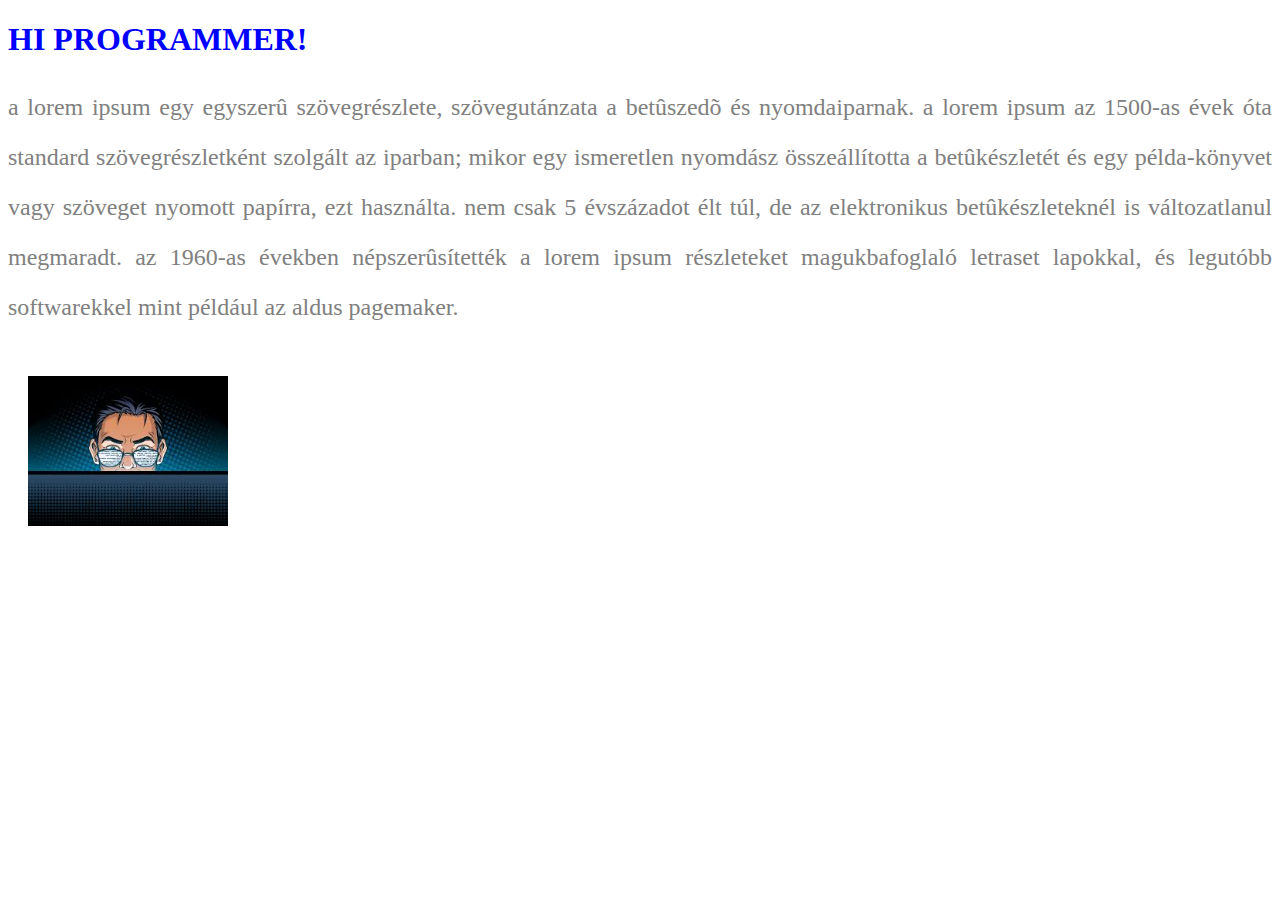
==== css/index.html @ 242a2500 "Upload 2020.06.21. 13:02." ====
<!DOCTYPE html>
<html lang="en">
<head>
    <meta charset="UTF-8">
    <meta name="viewport" content="width=device-width, initial-scale=1.0">
    <title>Document</title>
<link rel="stylesheet" href="css/style.css">
</head>
<body>
    <h1>Hi programmer!</h1>
    <p>A Lorem Ipsum egy egyszerû szövegrészlete, szövegutánzata a betûszedõ és nyomdaiparnak. A Lorem Ipsum az 1500-as évek óta standard szövegrészletként szolgált az iparban; mikor egy ismeretlen nyomdász összeállította a betûkészletét és egy példa-könyvet vagy szöveget nyomott papírra, ezt használta. Nem csak 5 évszázadot élt túl, de az elektronikus betûkészleteknél is változatlanul megmaradt. Az 1960-as években népszerûsítették a Lorem Ipsum részleteket magukbafoglaló Letraset lapokkal, és legutóbb softwarekkel mint például az Aldus Pagemaker.</p>
    <img src="img/programmer.jpg" alt="Programmer">
</body>
</html>
---- css/css/style.css ----
@font-face { font-family: "Oswald"; 
    src: url("font/Oswald/Oswald-Regular.ttf");
font-weight: 500; }

@font-face { font-family: "Oswald-light"; 
    src: url("font/Oswald/Oswald-ExtraLight.ttf");
font-weight: 200; }
@import url('https://fonts.googleapis.com/css2?family=Roboto&family=Ubuntu:ital@1&display=swap');

html {text-transform: uppercase;}
h1 {color:blue; font-family: 'Roboto', sams-serif; text-align: justify;}
p {color : grey; font-size: 24px; font-family: 'Roboto'; 
    text-align: justify; text-transform: lowercase; line-height: 50px;
font-weight: lighter;}
img {width:200px; margin:20px;}
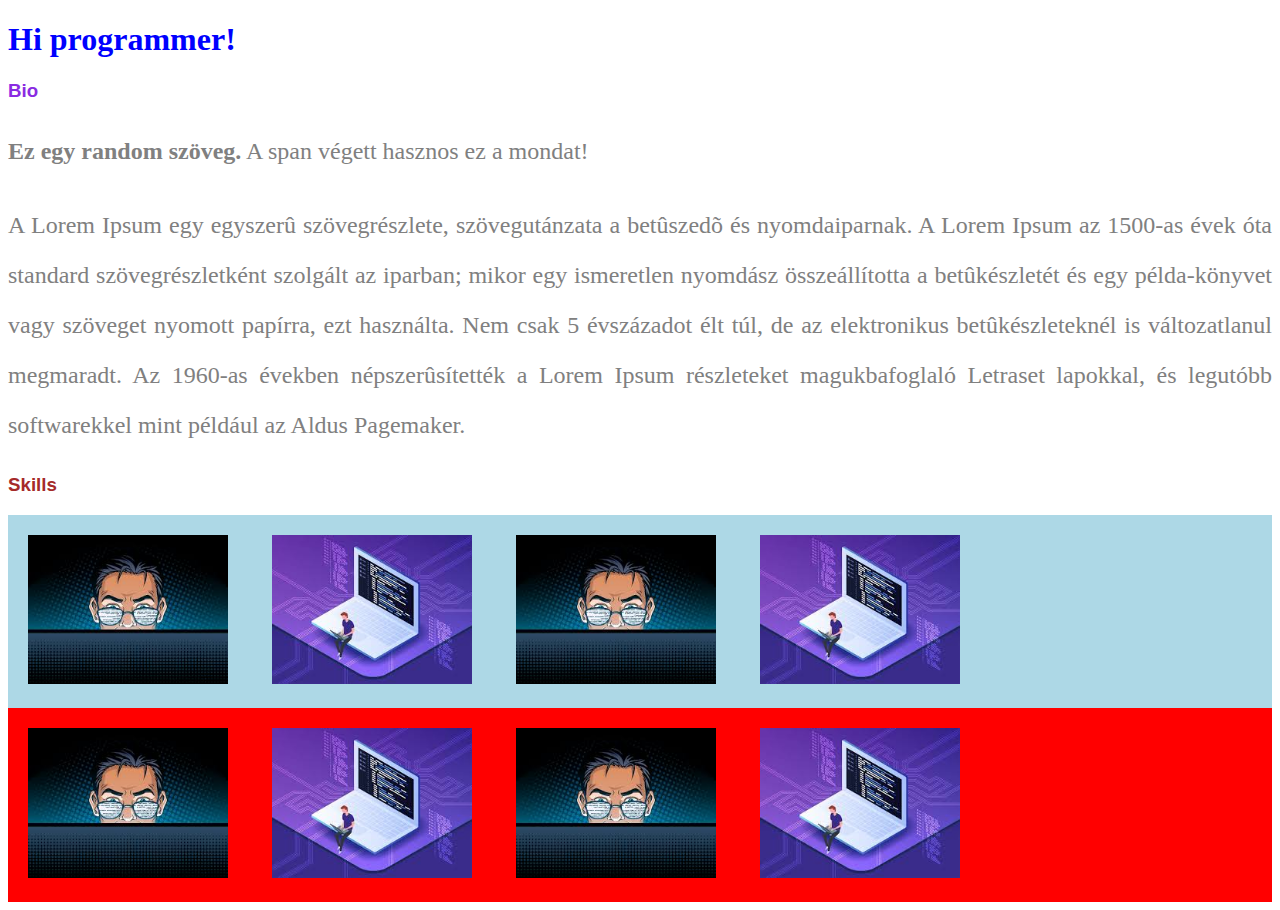
==== commit fba2806d: "uploaded 2020.06.23." ====
--- a/css/index.html
+++ b/css/index.html
@@ -8,7 +8,25 @@
 </head>
 <body>
     <h1>Hi programmer!</h1>
-    <p>A Lorem Ipsum egy egyszerû szövegrészlete, szövegutánzata a betûszedõ és nyomdaiparnak. A Lorem Ipsum az 1500-as évek óta standard szövegrészletként szolgált az iparban; mikor egy ismeretlen nyomdász összeállította a betûkészletét és egy példa-könyvet vagy szöveget nyomott papírra, ezt használta. Nem csak 5 évszázadot élt túl, de az elektronikus betûkészleteknél is változatlanul megmaradt. Az 1960-as években népszerûsítették a Lorem Ipsum részleteket magukbafoglaló Letraset lapokkal, és legutóbb softwarekkel mint például az Aldus Pagemaker.</p>
+    <h3 id="bio">Bio</h3>
+    <p class="tartalom"> <span class="span1">Ez egy random szöveg.</span> A span végett hasznos ez a mondat!</p>
+    <p class="tartalom">A Lorem Ipsum egy egyszerû szövegrészlete, szövegutánzata a betûszedõ és nyomdaiparnak. A Lorem Ipsum az 1500-as évek óta standard szövegrészletként szolgált az iparban; mikor egy ismeretlen nyomdász összeállította a betûkészletét és egy példa-könyvet vagy szöveget nyomott papírra, ezt használta. Nem csak 5 évszázadot élt túl, de az elektronikus betûkészleteknél is változatlanul megmaradt. Az 1960-as években népszerûsítették a Lorem Ipsum részleteket magukbafoglaló Letraset lapokkal, és legutóbb softwarekkel mint például az Aldus Pagemaker.</p>
+    <h3 id="skills">Skills</h3>
+    <div class="kepdiv">
     <img src="img/programmer.jpg" alt="Programmer">
+    <img src="img/programmer2.jpg" alt="Programmer2">
+    <img src="img/programmer.jpg" alt="Programmer">
+    <img src="img/programmer2.jpg" alt="Programmer2">
+    
+</div>
+
+<div class="light">
+    <img src="img/programmer.jpg" alt="Programmer">
+    <img src="img/programmer2.jpg" alt="Programmer2">
+    <img src="img/programmer.jpg" alt="Programmer">
+    <img src="img/programmer2.jpg" alt="Programmer2">
+    
+</div>
+
 </body>
 </html>--- a/css/css/style.css
+++ b/css/css/style.css
@@ -7,9 +7,16 @@
 font-weight: 200; }
 @import url('https://fonts.googleapis.com/css2?family=Roboto&family=Ubuntu:ital@1&display=swap');
 
-html {text-transform: uppercase;}
 h1 {color:blue; font-family: 'Roboto', sams-serif; text-align: justify;}
-p {color : grey; font-size: 24px; font-family: 'Roboto'; 
-    text-align: justify; text-transform: lowercase; line-height: 50px;
+h3 {font-family:"Roboto", sans-serif;}
+
+#bio {color: blueviolet;}
+#skills {color: brown;}
+
+.tartalom {color : grey; font-size: 24px; font-family: 'Roboto'; 
+    text-align: justify; line-height: 50px;
 font-weight: lighter;}
+.span1 { font-weight: bold;}
+.kepdiv {background-color: lightblue;}
+.light{background-color:red}
 img {width:200px; margin:20px;}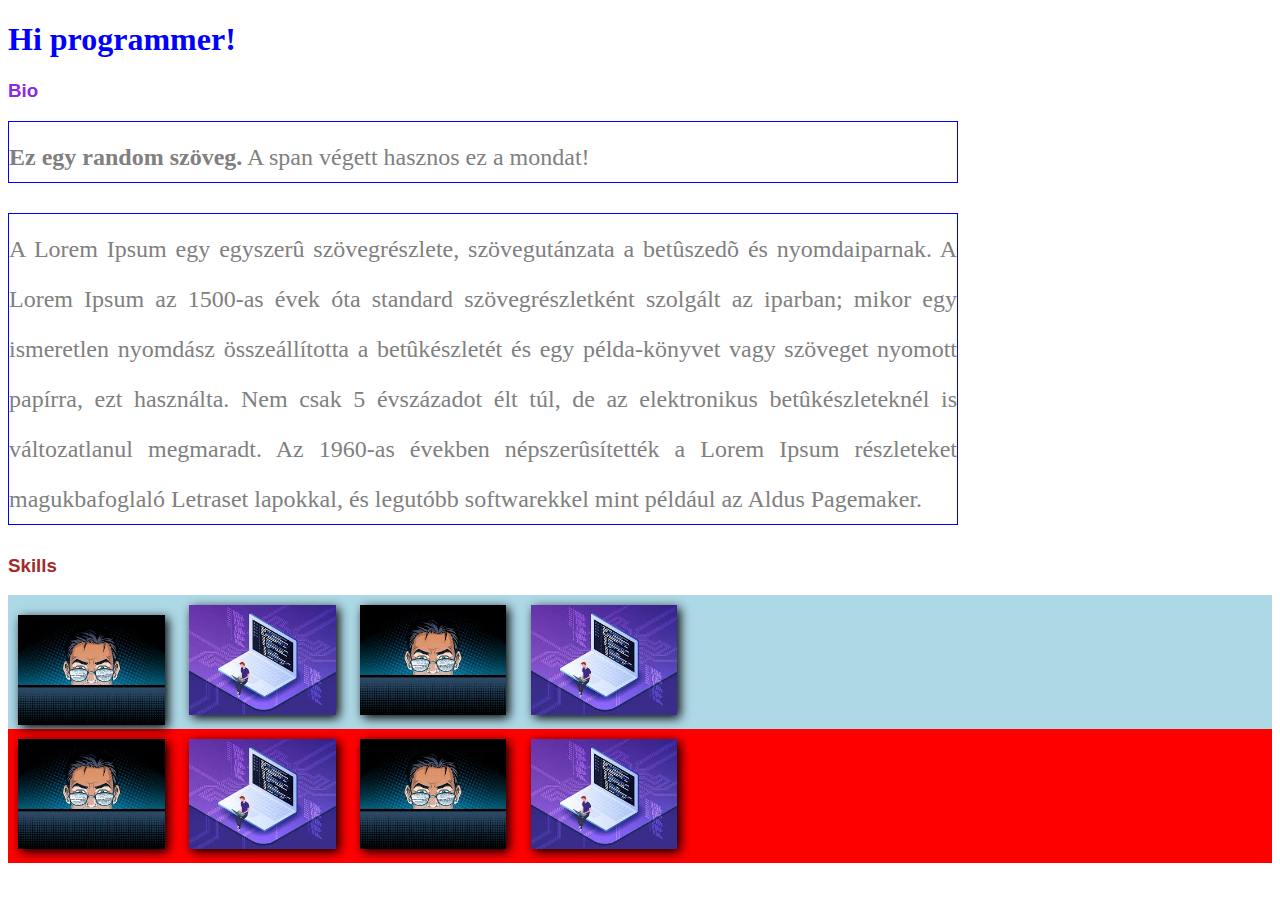
==== commit fe08f32f: "2020.06.26." ====
--- a/css/index.html
+++ b/css/index.html
@@ -3,7 +3,7 @@
 <head>
     <meta charset="UTF-8">
     <meta name="viewport" content="width=device-width, initial-scale=1.0">
-    <title>Document</title>
+    <title>Programmer oldal</title>
 <link rel="stylesheet" href="css/style.css">
 </head>
 <body>
@@ -13,7 +13,7 @@
     <p class="tartalom">A Lorem Ipsum egy egyszerû szövegrészlete, szövegutánzata a betûszedõ és nyomdaiparnak. A Lorem Ipsum az 1500-as évek óta standard szövegrészletként szolgált az iparban; mikor egy ismeretlen nyomdász összeállította a betûkészletét és egy példa-könyvet vagy szöveget nyomott papírra, ezt használta. Nem csak 5 évszázadot élt túl, de az elektronikus betûkészleteknél is változatlanul megmaradt. Az 1960-as években népszerûsítették a Lorem Ipsum részleteket magukbafoglaló Letraset lapokkal, és legutóbb softwarekkel mint például az Aldus Pagemaker.</p>
     <h3 id="skills">Skills</h3>
     <div class="kepdiv">
-    <img src="img/programmer.jpg" alt="Programmer">
+    <img id="img-1" src="img/programmer.jpg" alt="Programmer">
     <img src="img/programmer2.jpg" alt="Programmer2">
     <img src="img/programmer.jpg" alt="Programmer">
     <img src="img/programmer2.jpg" alt="Programmer2">
--- a/css/css/style.css
+++ b/css/css/style.css
@@ -12,11 +12,15 @@
 
 #bio {color: blueviolet;}
 #skills {color: brown;}
+#img-1 {visibility: visible; position: relative; top: 10px;}
+#szinek {background-color: rgba(112, 143, 64, 0.2); display: inline-block; width: 100px; height: 100px;}
+
+#html { background: url("/css/img/wall.jpg") no-repeat;} 
 
 .tartalom {color : grey; font-size: 24px; font-family: 'Roboto'; 
-    text-align: justify; line-height: 50px;
-font-weight: lighter;}
+    text-align: justify; line-height: 50px; margin: 10px 20px 30px 0; border: solid 1px blue;
+font-weight: lighter; padding: 10px 0 0 0; max-width:75%;}
 .span1 { font-weight: bold;}
 .kepdiv {background-color: lightblue;}
-.light{background-color:red}
-img {width:200px; margin:20px;}+.light{background-color:red; }
+img {width:11.6%; box-shadow: 3px 3px 10px black; margin: 0.8%;}
